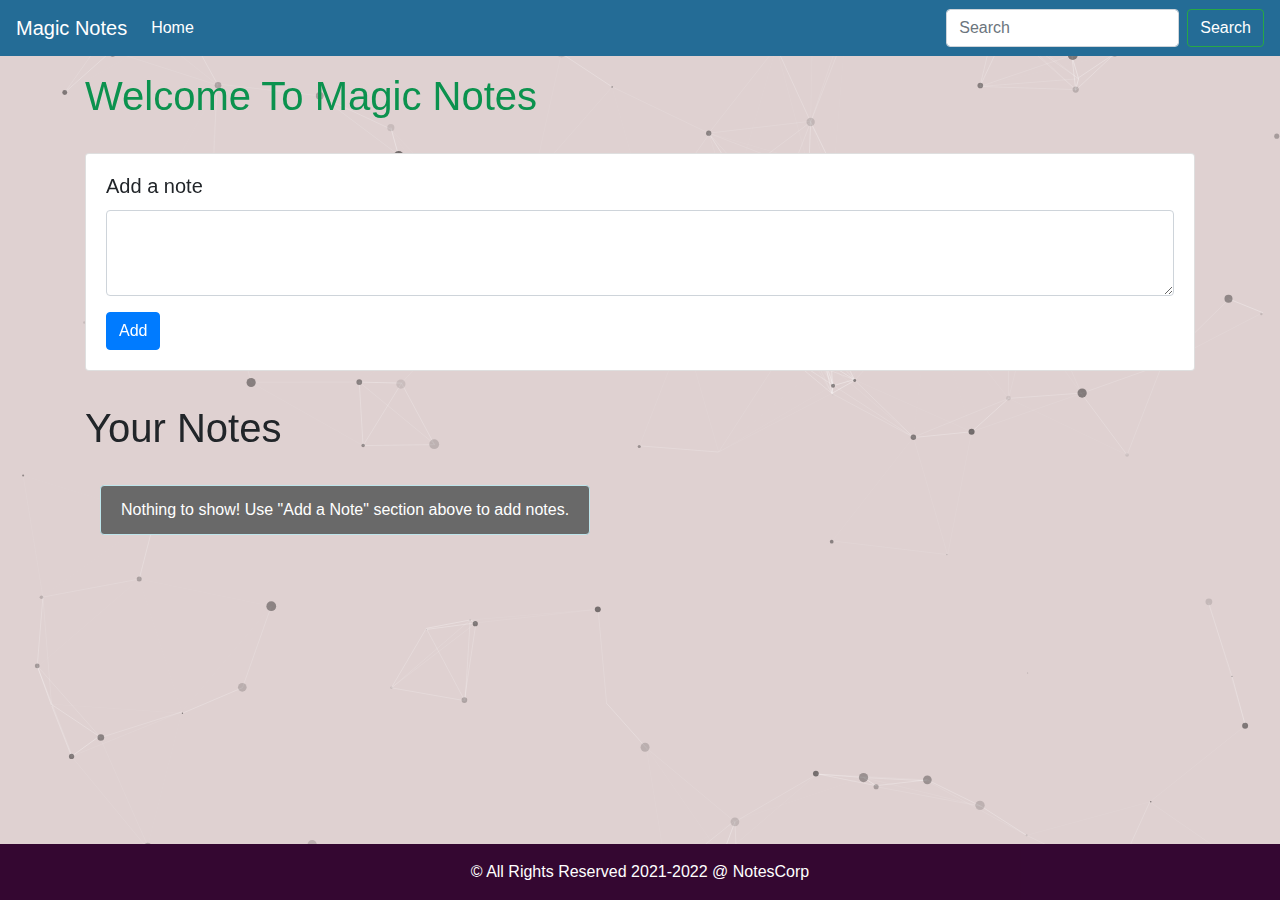
==== index.html @ 06138b5d "Initial commit" ====
<!DOCTYPE html>
<html lang="en">

<head>
    <meta charset="UTF-8">
    <meta http-equiv="X-UA-Compatible" content="IE=edge">
    <meta name="viewport" content="width=device-width, initial-scale=1.0">
    <link rel="stylesheet" href="style.css">
    <meta name="viewport" content="width=device-width, initial-scale=1">
    <link rel="stylesheet" href="https://maxcdn.bootstrapcdn.com/bootstrap/4.5.2/css/bootstrap.min.css">
    <link rel="stylesheet" href="https://use.fontawesome.com/releases/v5.7.0/css/all.css"
        integrity="sha384-lZN37f5QGtY3VHgisS14W3ExzMWZxybE1SJSEsQp9S+oqd12jhcu+A56Ebc1zFSJ" crossorigin="anonymous">
    <link rel="icon" href="logo.png" type="image/icon type">
    <title>Magic Notes</title>
</head>

<body>
    <div id="particles-js"></div>
    <nav class="navbar navbar-expand-lg navbar-dark" style="background-color: #246c96;">
        <a class="navbar-brand" href="#">Magic Notes</a>
        <button class="navbar-toggler" type="button" data-toggle="collapse" data-target="#navbarSupportedContent"
            aria-controls="navbarSupportedContent" aria-expanded="false" aria-label="Toggle navigation">
            <span class="navbar-toggler-icon"></span>
        </button>

        <div class="collapse navbar-collapse" id="navbarSupportedContent">
            <ul class="navbar-nav mr-auto">
                <li class="nav-item active">
                    <a class="nav-link" href="#">Home <span class="sr-only">(current)</span></a>
                </li>

            </ul>
            <form class="form-inline my-2 my-lg-0">
                <input class="form-control mr-sm-2" id="searchTxt" type="search" placeholder="Search"
                    aria-label="Search">
                <button class="btn btn-outline-success my-2 my-sm-0 text-white" type="submit">Search</button>
            </form>
        </div>
    </nav>
    <div class="container my-3">
        <h1 style="color: #0b924e;">Welcome To Magic Notes</h1>
        <hr>
        <div class="card">
            <div class="card-body">
                <h5 class="card-title">Add a note</h5>
                <div class="form-group">
                    <textarea class="form-control" id="addTxt" rows="3"></textarea>
                </div>
                <button class="btn btn-primary" id="addBtn">Add</button>
            </div>
        </div>
        <hr>
        <h1>Your Notes</h1>
        <hr>
        <div class="container-fluid">
            <div id="notes" class="row container-fluid" rows="5"> </div>
        </div>
    </div>
    <br>
    <br>
    <div class=" my-5">
        <footer class="text-center text-lg-start footer " style="background-color: #41093e;">
            <!-- Copyright -->
            <div class="text-center text-white p-3" style="background-color: rgba(0, 0, 0, 0.2);">
                &copy; All Rights Reserved 2021-2022 @ NotesCorp
            </div>
            <!-- Copyright -->
        </footer>

    </div>
    <script src="index.js"></script>
    <script src="particles.js"></script>
    <script src="app.js"></script>
</body>

</html>
---- style.css ----
body {
  margin: 0;
  padding: 0;
  height: 100vh;
}
#particles-js {
  position: fixed;
  height: 100%;
  width: 100%;
  background: rgb(223, 209, 209);
  background-size: cover;
  background-position: 50% 50%;
  background-repeat: no-repeat;
}
.footer {
  position: fixed;
  left: 0;
  bottom: 0;
  width: 100%;
}
h1 {
  position: relative;
}
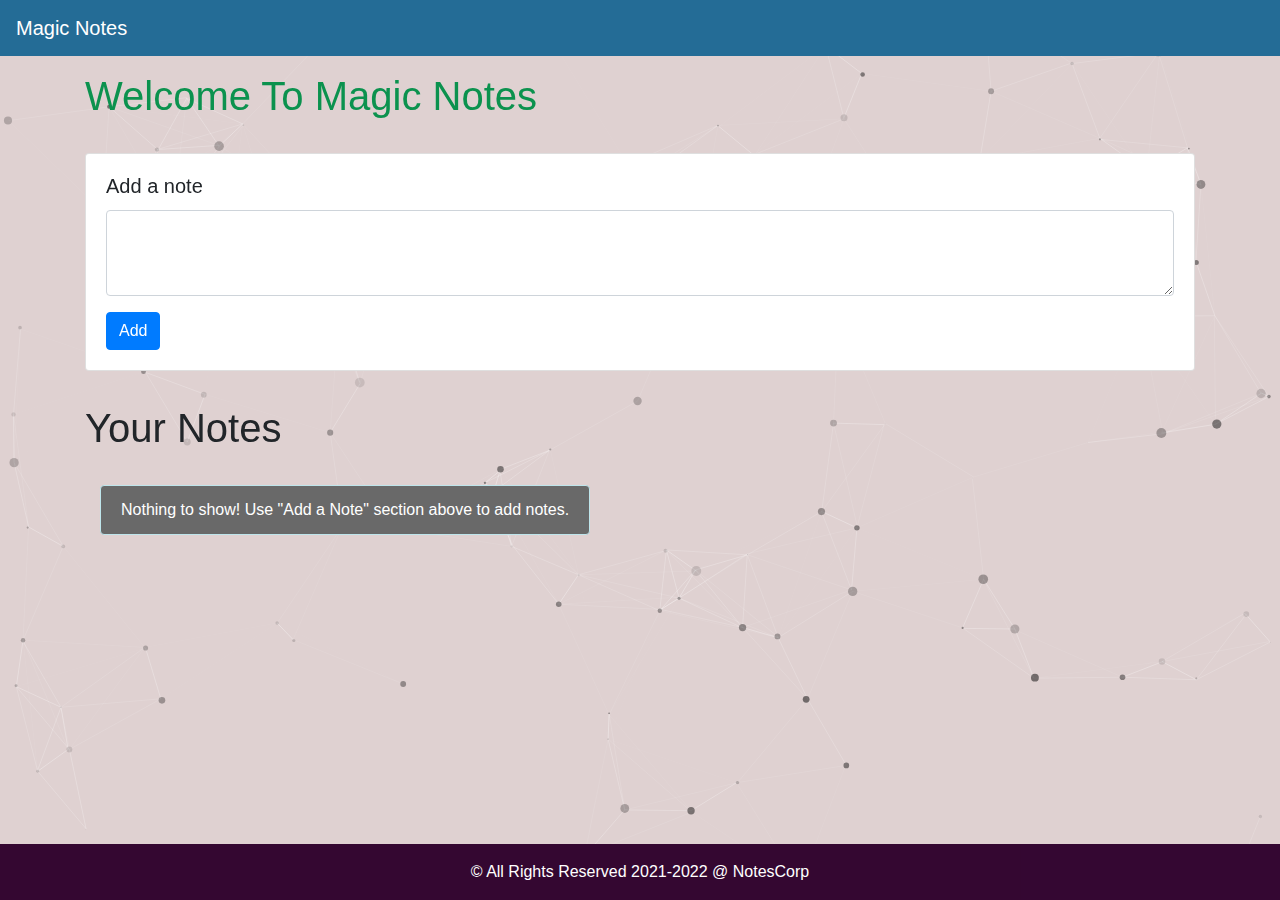
==== commit ae964ba6: "initial commit" ====
--- a/index.html
+++ b/index.html
@@ -22,21 +22,8 @@
             aria-controls="navbarSupportedContent" aria-expanded="false" aria-label="Toggle navigation">
             <span class="navbar-toggler-icon"></span>
         </button>
+    </nav>
 
-        <div class="collapse navbar-collapse" id="navbarSupportedContent">
-            <ul class="navbar-nav mr-auto">
-                <li class="nav-item active">
-                    <a class="nav-link" href="#">Home <span class="sr-only">(current)</span></a>
-                </li>
-
-            </ul>
-            <form class="form-inline my-2 my-lg-0">
-                <input class="form-control mr-sm-2" id="searchTxt" type="search" placeholder="Search"
-                    aria-label="Search">
-                <button class="btn btn-outline-success my-2 my-sm-0 text-white" type="submit">Search</button>
-            </form>
-        </div>
-    </nav>
     <div class="container my-3">
         <h1 style="color: #0b924e;">Welcome To Magic Notes</h1>
         <hr>
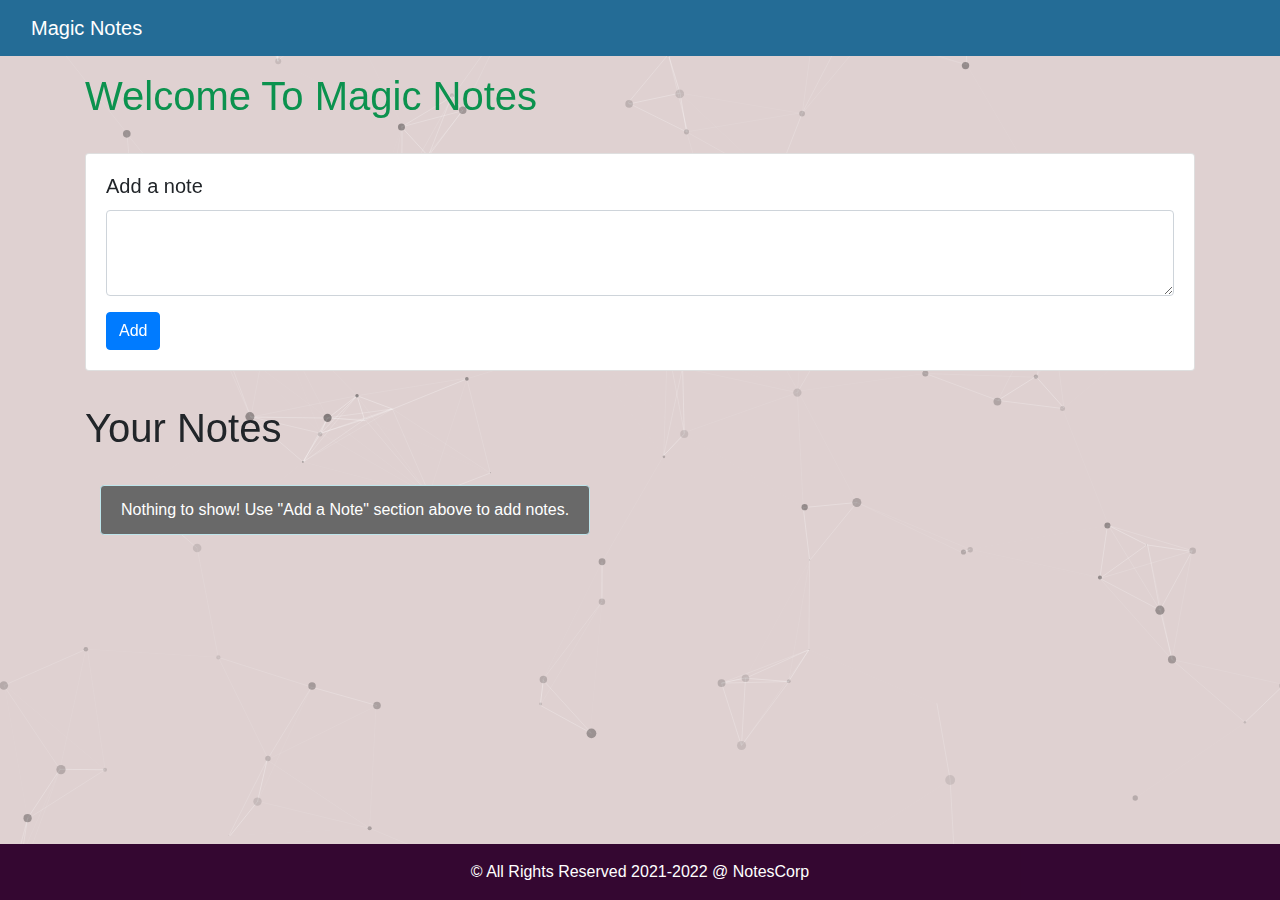
==== commit 950fa561: "initial commit" ====
--- a/index.html
+++ b/index.html
@@ -16,13 +16,11 @@
 
 <body>
     <div id="particles-js"></div>
-    <nav class="navbar navbar-expand-lg navbar-dark" style="background-color: #246c96;">
-        <a class="navbar-brand" href="#">Magic Notes</a>
-        <button class="navbar-toggler" type="button" data-toggle="collapse" data-target="#navbarSupportedContent"
-            aria-controls="navbarSupportedContent" aria-expanded="false" aria-label="Toggle navigation">
-            <span class="navbar-toggler-icon"></span>
-        </button>
-    </nav>
+    <nav class="navbar navbar-dark" style="background-color: #246c96;">
+        <div class="container-fluid">
+          <a class="navbar-brand" href="#">Magic Notes</a>
+        </div>
+      </nav>
 
     <div class="container my-3">
         <h1 style="color: #0b924e;">Welcome To Magic Notes</h1>
